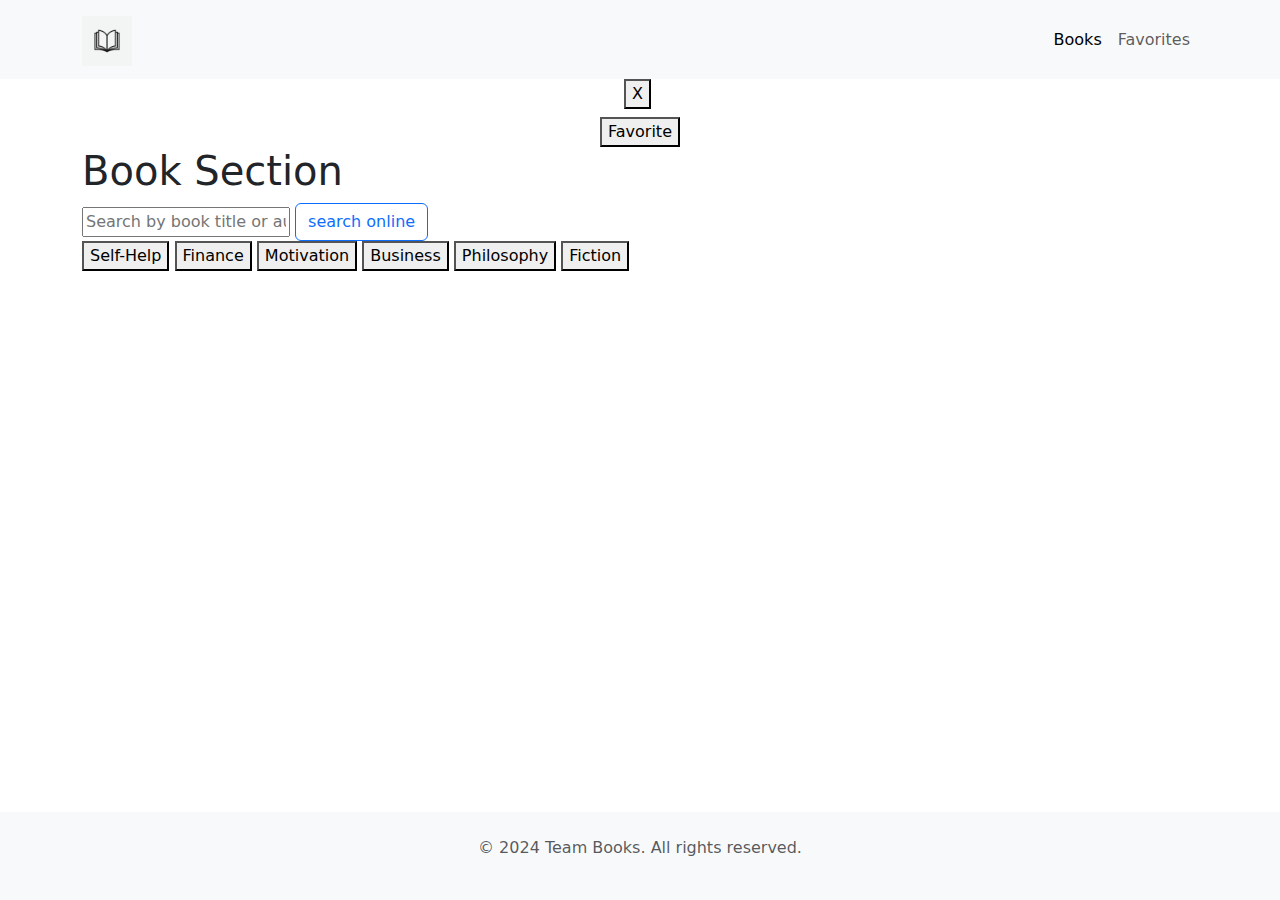
==== index.html @ 733c3eab "changes" ====
<!DOCTYPE html>
<html lang="en">

<head>
  <meta charset="UTF-8">
  <meta name="viewport" content="width=device-width, initial-scale=1.0">
  <title>Book Recommender</title>
  <link rel="preconnect" href="https://fonts.googleapis.com">
  <link rel="preconnect" href="https://fonts.gstatic.com" crossorigin>
  <link rel="stylesheet" href="https://cdn.jsdelivr.net/npm/bootstrap@5.3.3/dist/css/bootstrap.min.css" />
  <link rel="stylesheet" href="style.css">

</head>

<body class="d-flex flex-column min-vh-100">
  <!-- Navbar -->
  <nav class="navbar navbar-expand-lg navbar-light bg-light">
    <div class="container">
      <!-- Brand Logo or Title -->
      <a class="navbar-brand" href="index.html">
        <img src="Images/bookLogo.jpg" alt="Books Logo" width="50" height="50" class="d-inline-block align-text-top">
      </a>
      <button class="navbar-toggler" type="button" data-bs-toggle="collapse" data-bs-target="#navbarNav"
        aria-controls="navbarNav" aria-expanded="false" aria-label="Toggle navigation">
        <span class="navbar-toggler-icon"></span>
      </button>

      <!-- Navbar Links -->
      <div class="collapse navbar-collapse" id="navbarNav">
        <ul class="navbar-nav ms-auto">
          <!-- Books Link -->
          <li class="nav-item">
            <a class="nav-link active" aria-current="page" href="index.html">Books</a>
          </li>
          <!-- Favorites Link -->
          <li class="nav-item">
            <a class="nav-link" href="favorites.html">Favorites</a>
          </li>
        </ul>


      </div>
    </div>
  </nav>

<div class="text-center">
  <div id="overlay">
    <button id="close-overlay">X</button>
    <img id="overlay-thumbnail" alt="" src="">
    <h1 id="overlay-title"></h1>
    <p class = "h4" id="overlay-date"></p>
    <p class="h4" id="overlay-authors"></p>
    <p class ="h4" id="overlay-pages"></p>
    <p class="h5" id="overlay-description"></p>
    <button id="favorite-button">Favorite</button>
  </div>
</div>



  <div class="container">
    <header>
      <h1>Book Section</h1>
    </header>

    <div class="search-container">
      <input type="text" placeholder="Search by book title or author..." id="search-input">
      <button type="button" class="btn btn-outline-primary" id="search-online-btn">search online</button>
    </div>

    <div id="category">
      <button class="category-btn" data-category="Self-Help">Self-Help</button>
      <button class="category-btn" data-category="Finance">Finance</button>
      <button class="category-btn" data-category="Motivation">Motivation</button>
      <button class="category-btn" data-category="Business">Business</button>
      <button class="category-btn" data-category="Philosophy">Philosophy</button>
      <button class="category-btn" data-category="Fiction">Fiction</button>
    </div>

    <!-- Books Section with Images -->
    <section id="books-section"></section>
  </div>
 

  <!-- Footer -->
  <footer class="bg-light text-center text-lg-start mt-auto">
    <div class="container p-4 text-center">
      <p class="text-muted">© 2024 Team Books. All rights reserved.</p>
    </div>
  </footer>
  <script type="module" src="main.js"></script>

  <script src="https://cdn.jsdelivr.net/npm/bootstrap@5.3.3/dist/js/bootstrap.bundle.min.js"></script>

</body>


</html>
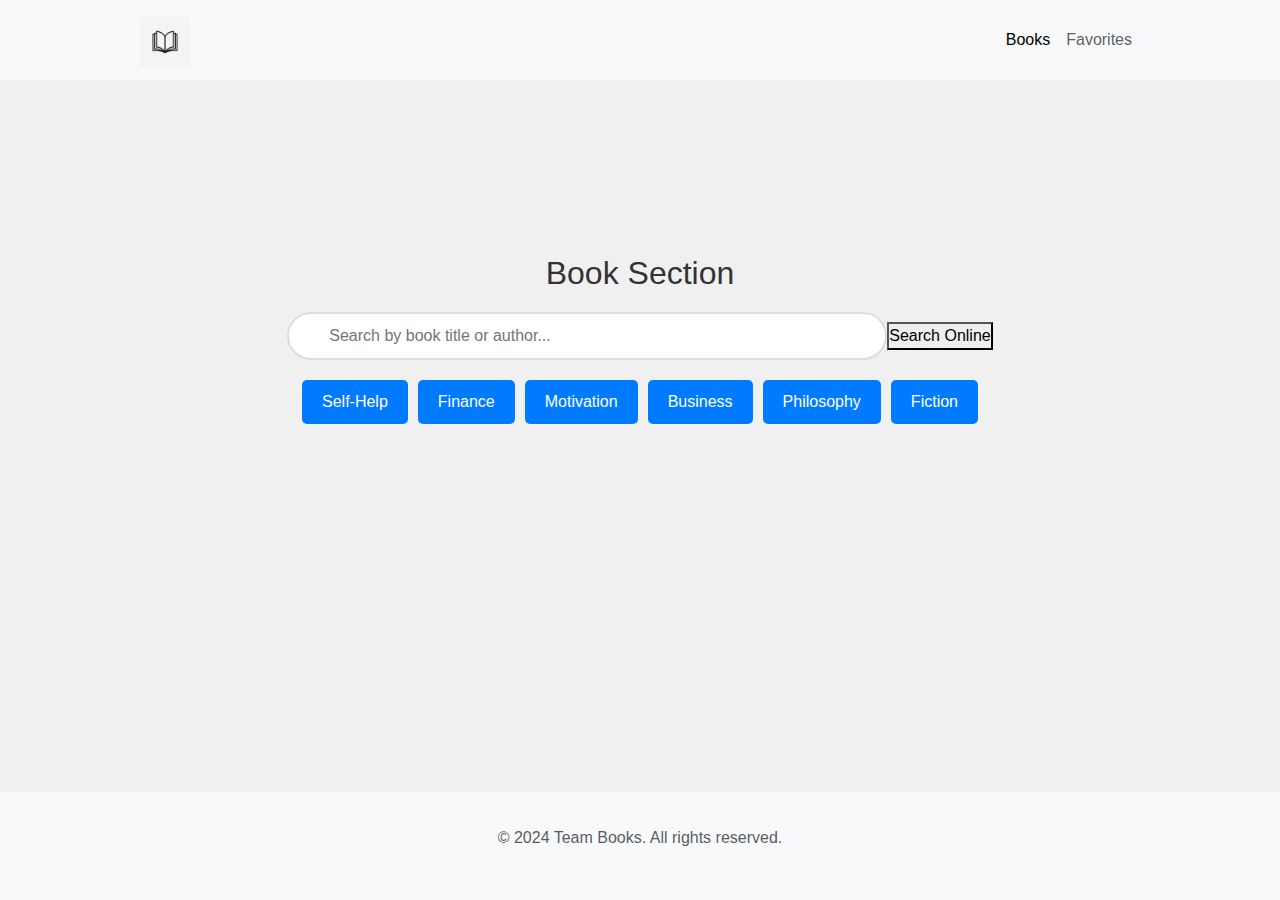
==== commit d4bcfd75: "CSS Margins" ====
--- a/index.html
+++ b/index.html
@@ -43,20 +43,16 @@
     </div>
   </nav>
 
-<div class="text-center">
   <div id="overlay">
     <button id="close-overlay">X</button>
     <img id="overlay-thumbnail" alt="" src="">
     <h1 id="overlay-title"></h1>
-    <p class = "h4" id="overlay-date"></p>
-    <p class="h4" id="overlay-authors"></p>
-    <p class ="h4" id="overlay-pages"></p>
-    <p class="h5" id="overlay-description"></p>
+    <p id="overlay-date"></p>
+    <p id="overlay-authors"></p>
+    <p id="overlay-pages"></p>
+    <p id="overlay-description"></p>
     <button id="favorite-button">Favorite</button>
   </div>
-</div>
-
-
 
   <div class="container">
     <header>
@@ -65,7 +61,7 @@
 
     <div class="search-container">
       <input type="text" placeholder="Search by book title or author..." id="search-input">
-      <button type="button" class="btn btn-outline-primary" id="search-online-btn">search online</button>
+      <button id="search-online-btn">Search Online</button>
     </div>
 
     <div id="category">
@@ -78,7 +74,7 @@
     </div>
 
     <!-- Books Section with Images -->
-    <section id="books-section"></section>
+    <section id="books-section" class="books-section"></section>
   </div>
  
 
--- a/style.css
+++ b/style.css
@@ -0,0 +1,155 @@
+
+* {
+    margin: 0;
+    padding: 0;
+    box-sizing: border-box;
+}
+
+body {
+    font-family: Arial, sans-serif;
+    background-color: #f0f0f0;
+}
+
+.container {
+    width: 80%;
+    margin: auto;
+    text-align: center;
+}
+
+header h1 {
+    font-size: 2em;
+    color: #333;
+}
+
+/* Search Bar */
+.search-container {
+    display: flex;
+    align-items: center;
+    justify-content: center;
+    margin: 20px 0;
+    position: relative;
+}
+
+.search-container span {
+    position: absolute;
+    left: 10px;
+    font-size: 1.2em;
+}
+
+#search-input {
+    width: 60%;
+    padding: 10px 40px;
+    font-size: 1em;
+    border: 2px solid #ddd;
+    border-radius: 25px;
+    outline: none;
+}
+
+
+#category {
+    display: flex;
+    justify-content: center;
+    gap: 10px;
+    margin-bottom: 20px;
+}
+
+.category-btn {
+    padding: 10px 20px;
+    font-size: 1em;
+    background-color: #007BFF;
+    color: white;
+    border: none;
+    border-radius: 5px;
+    cursor: pointer;
+}
+
+.category-btn:hover {
+    background-color: #0056b3;
+}
+
+
+.books-section {
+    display: grid;
+    grid-template-columns: repeat(auto-fill, minmax(150px, 1fr));
+    gap: 20px;
+}
+
+.book-card {
+    background-color: white;
+    padding: 10px;
+    border-radius: 10px;
+    box-shadow: 0 4px 8px rgba(0, 0, 0, 0.2);
+    text-align: center;
+    transition: border 0.3s ease;
+}
+
+.book-card img {
+    width: 100%;
+    border-radius: 5px;
+}
+
+
+.book-card.highlighted {
+    border: 2px solid #007BFF;
+    transition: border 0.3s ease;
+}
+
+
+footer {
+    margin-top: 20px;
+    padding: 10px;
+    background-color: #333;
+    color: white;
+    text-align: center;
+}
+
+#overlay {
+    width: 80vw;
+    height: 80vh;
+    position: fixed;
+    top: 10vh;
+    left: 10vw;
+    background-color: rgb(235, 235, 235);
+    z-index: 10000;
+    display: none;
+    padding: 20px;
+    box-shadow: 0px 4px 15px rgba(0, 0, 0, 0.62);
+    border-radius: 8px; /* Rounded corners */
+    overflow-y: auto;
+}
+
+#close-overlay {
+    position: absolute;
+    top: 15px;
+    right: 15px;
+    background: none;
+    border: none;
+    font-size: 1.2em;
+    cursor: pointer;
+}
+
+#favorite-button {
+    background-color: #cbcbcb;
+    border: none;
+    padding: 10px 15px;
+    border-radius: 5px;
+    font-size: 0.9em;
+    cursor: pointer;
+    margin-top: 10px;
+}
+
+#close-overlay {
+    position: absolute;
+    top: 20px;
+    right: 20px;
+}
+
+#favorite-button {
+    position: absolute;
+    top: 20px;
+    right: 50px;
+}
+
+.favorites-books-section {
+    margin: 20px;
+}
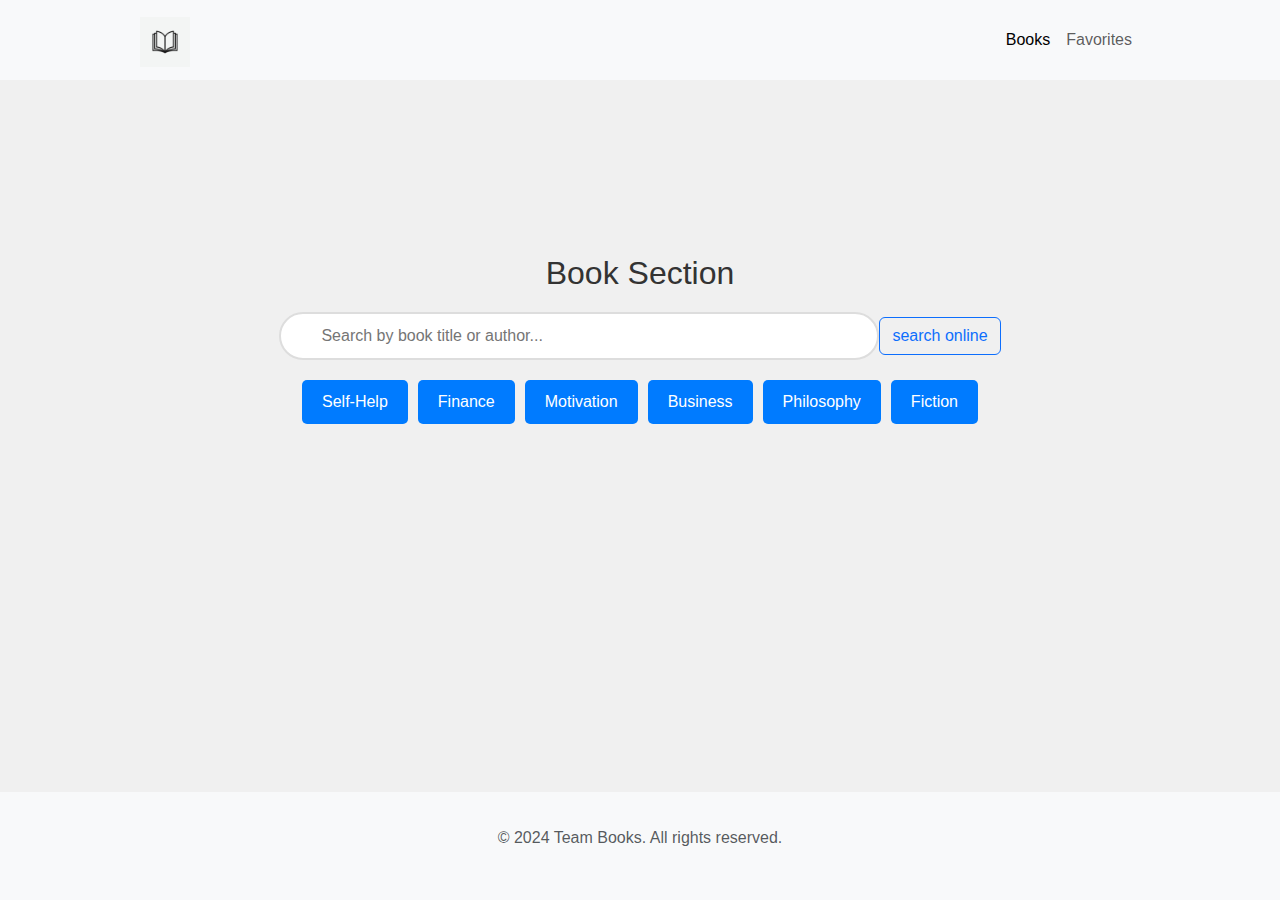
==== commit 62e1418a: "Merge pull request #8 from PAP-2024-Fall-L4-G3/search-bar-with-api" ====
--- a/index.html
+++ b/index.html
@@ -43,16 +43,20 @@
     </div>
   </nav>
 
+<div class="text-center">
   <div id="overlay">
     <button id="close-overlay">X</button>
     <img id="overlay-thumbnail" alt="" src="">
     <h1 id="overlay-title"></h1>
-    <p id="overlay-date"></p>
-    <p id="overlay-authors"></p>
-    <p id="overlay-pages"></p>
-    <p id="overlay-description"></p>
+    <p class = "h4" id="overlay-date"></p>
+    <p class="h4" id="overlay-authors"></p>
+    <p class ="h4" id="overlay-pages"></p>
+    <p class="h5" id="overlay-description"></p>
     <button id="favorite-button">Favorite</button>
   </div>
+</div>
+
+
 
   <div class="container">
     <header>
@@ -61,7 +65,7 @@
 
     <div class="search-container">
       <input type="text" placeholder="Search by book title or author..." id="search-input">
-      <button id="search-online-btn">Search Online</button>
+      <button type="button" class="btn btn-outline-primary" id="search-online-btn">search online</button>
     </div>
 
     <div id="category">
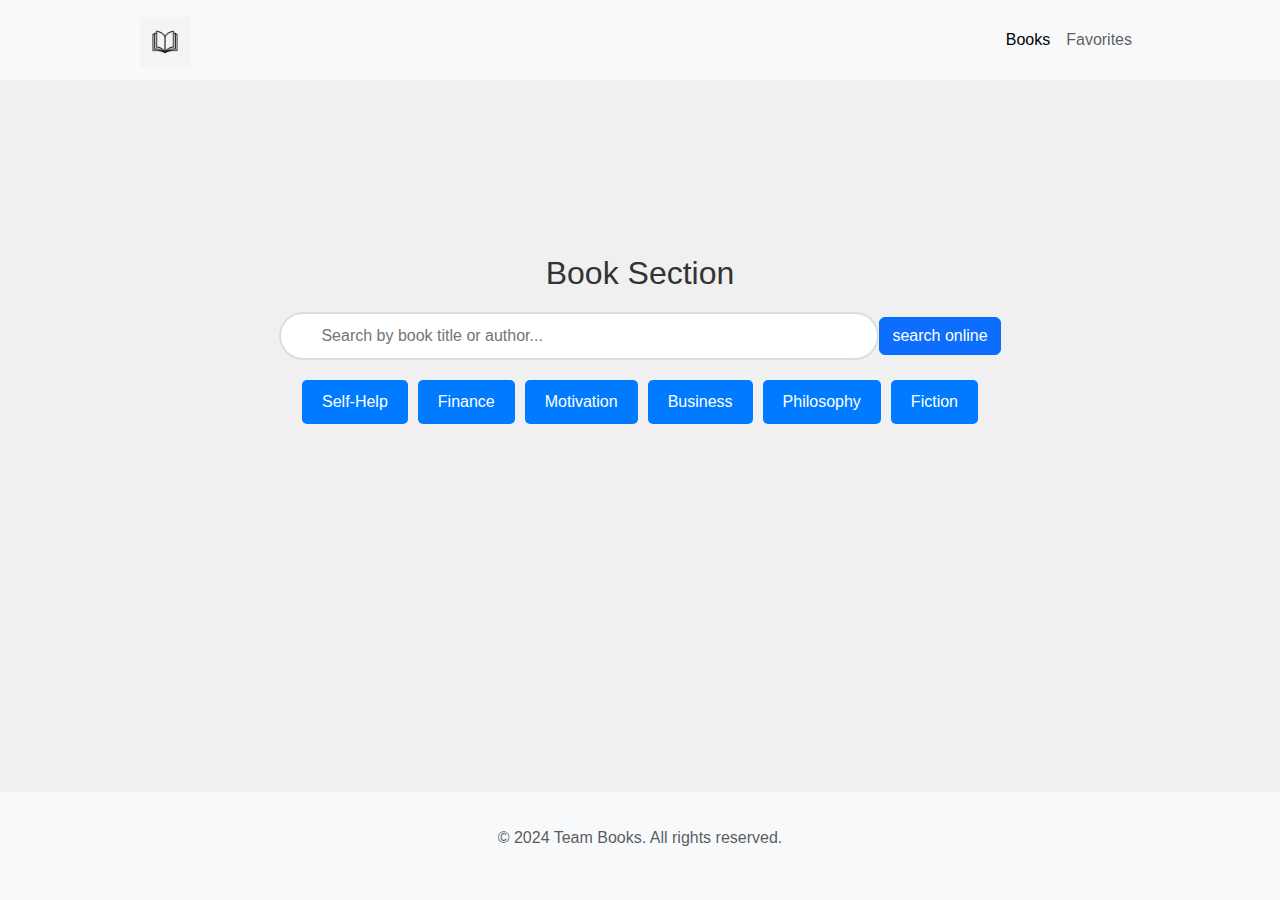
==== commit cf92e309: "styleoverlay" ====
--- a/index.html
+++ b/index.html
@@ -43,18 +43,19 @@
     </div>
   </nav>
 
-<div class="text-center">
-  <div id="overlay">
-    <button id="close-overlay">X</button>
-    <img id="overlay-thumbnail" alt="" src="">
-    <h1 id="overlay-title"></h1>
-    <p class = "h4" id="overlay-date"></p>
-    <p class="h4" id="overlay-authors"></p>
-    <p class ="h4" id="overlay-pages"></p>
-    <p class="h5" id="overlay-description"></p>
-    <button id="favorite-button">Favorite</button>
+  <div class="text-center">
+    <div id="overlay">
+      <button id="close-overlay">X</button>
+      <img id="overlay-thumbnail" alt="" src="">
+      <h2 id="overlay-title"></h2>
+      <p class="h4"id="overlay-date"></p>
+      <p class="h4" id="overlay-authors"></p>
+      <p class="h4" id="overlay-pages"></p>
+      <p class="h5" id="overlay-description"></p>
+      <button id="favorite-button">Favorite</button>
+    </div>
   </div>
-</div>
+
 
 
 
@@ -65,7 +66,7 @@
 
     <div class="search-container">
       <input type="text" placeholder="Search by book title or author..." id="search-input">
-      <button type="button" class="btn btn-outline-primary" id="search-online-btn">search online</button>
+      <button type="button" class="btn btn-primary" id="search-online-btn">search online</button>
     </div>
 
     <div id="category">
--- a/style.css
+++ b/style.css
@@ -112,7 +112,7 @@
     background-color: rgb(235, 235, 235);
     z-index: 10000;
     display: none;
-    padding: 20px;
+    padding: 50px;
     box-shadow: 0px 4px 15px rgba(0, 0, 0, 0.62);
     border-radius: 8px; /* Rounded corners */
     overflow-y: auto;
@@ -153,3 +153,4 @@
 .favorites-books-section {
     margin: 20px;
 }
+
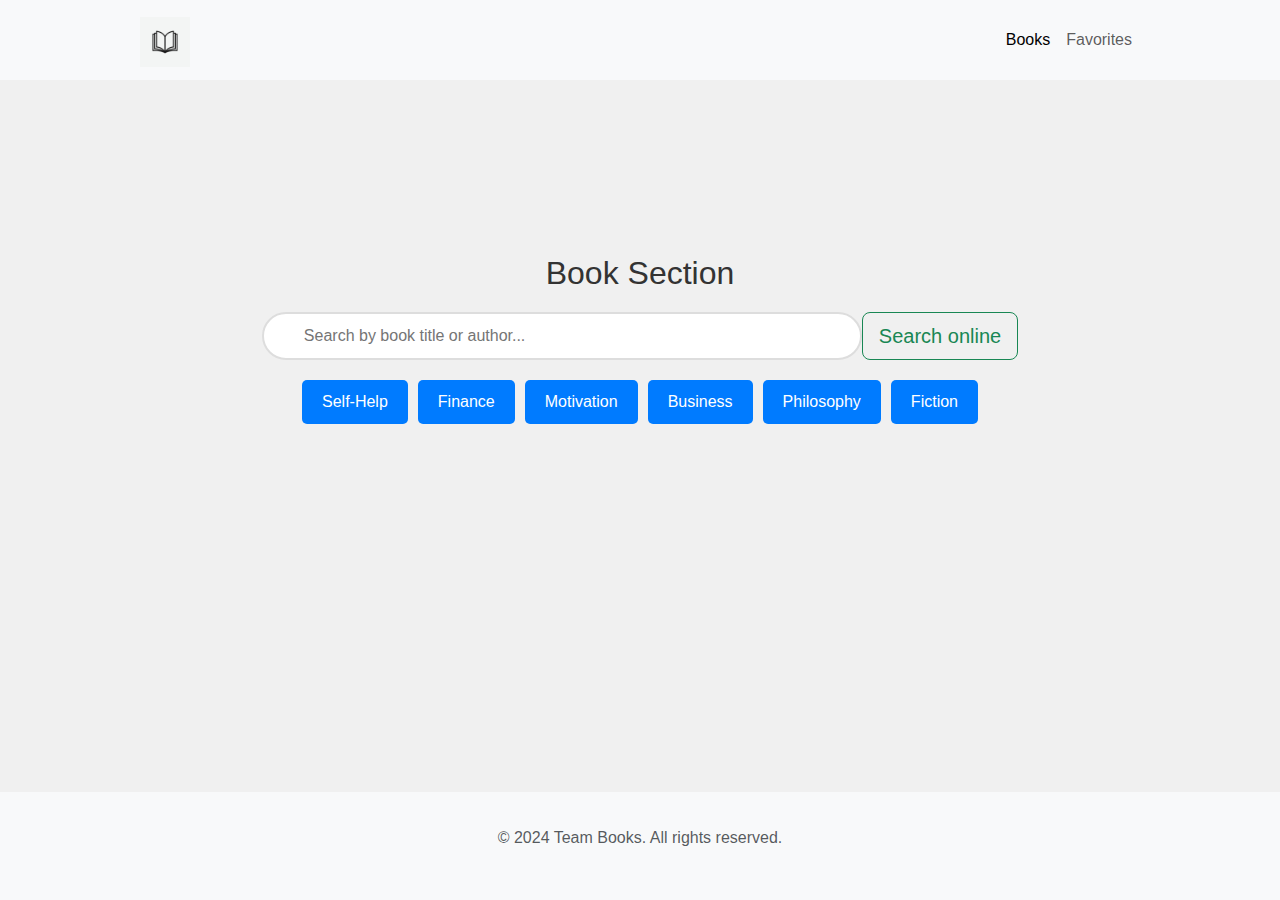
==== commit 722d2210: "Update index.html overlay" ====
--- a/index.html
+++ b/index.html
@@ -66,7 +66,7 @@
 
     <div class="search-container">
       <input type="text" placeholder="Search by book title or author..." id="search-input">
-      <button type="button" class="btn btn-primary" id="search-online-btn">search online</button>
+      <button type="button" class="btn btn-outline-success btn-lg" id="search-online-btn">Search online</button>
     </div>
 
     <div id="category">
@@ -96,4 +96,4 @@
 </body>
 
 
-</html>+</html>
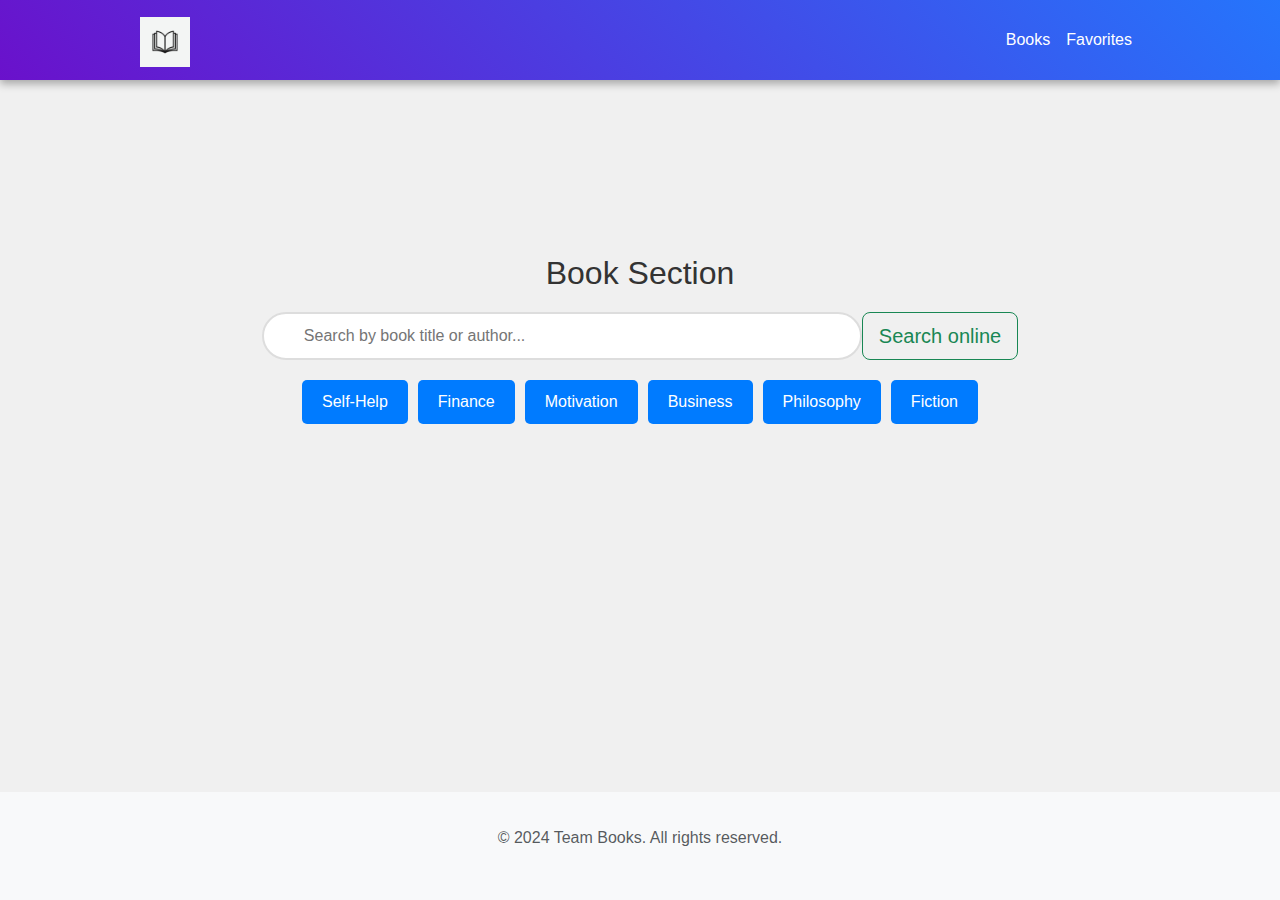
==== commit eccca018: "Merge branch 'main' of https://github.com/PAP-2024-Fall-L4-G3/Final-Project-Team-Books into bemi10" ====
--- a/style.css
+++ b/style.css
@@ -19,6 +19,42 @@
 header h1 {
     font-size: 2em;
     color: #333;
+}
+/* Navbar */
+.navbar {
+    background: linear-gradient(45deg, #6a11cb, #2575fc);
+    box-shadow: 0 4px 8px rgba(0, 0, 0, 0.3);
+}
+
+.nav-link {
+    color: #fff !important;
+    transition: color 0.3s;
+}
+
+.nav-link:hover {
+    color: #e0e0e0 !important;
+}
+
+/* Overlay */
+#close-overlay {
+    position: absolute;
+    top: 20px;
+    right: 20px;
+    font-size: 1.5em;
+    color: #fff;
+    background: none;
+    border: none;
+    cursor: pointer;
+}
+#close-overlay {
+    position: absolute;
+    top: 20px;
+    right: 20px;
+    font-size: 1.5em;
+    color: #fff;
+    background: none;
+    border: none;
+    cursor: pointer;
 }
 
 /* Search Bar */
@@ -112,7 +148,7 @@
     background-color: rgb(235, 235, 235);
     z-index: 10000;
     display: none;
-    padding: 50px;
+    padding: 20px;
     box-shadow: 0px 4px 15px rgba(0, 0, 0, 0.62);
     border-radius: 8px; /* Rounded corners */
     overflow-y: auto;
@@ -153,4 +189,3 @@
 .favorites-books-section {
     margin: 20px;
 }
-
